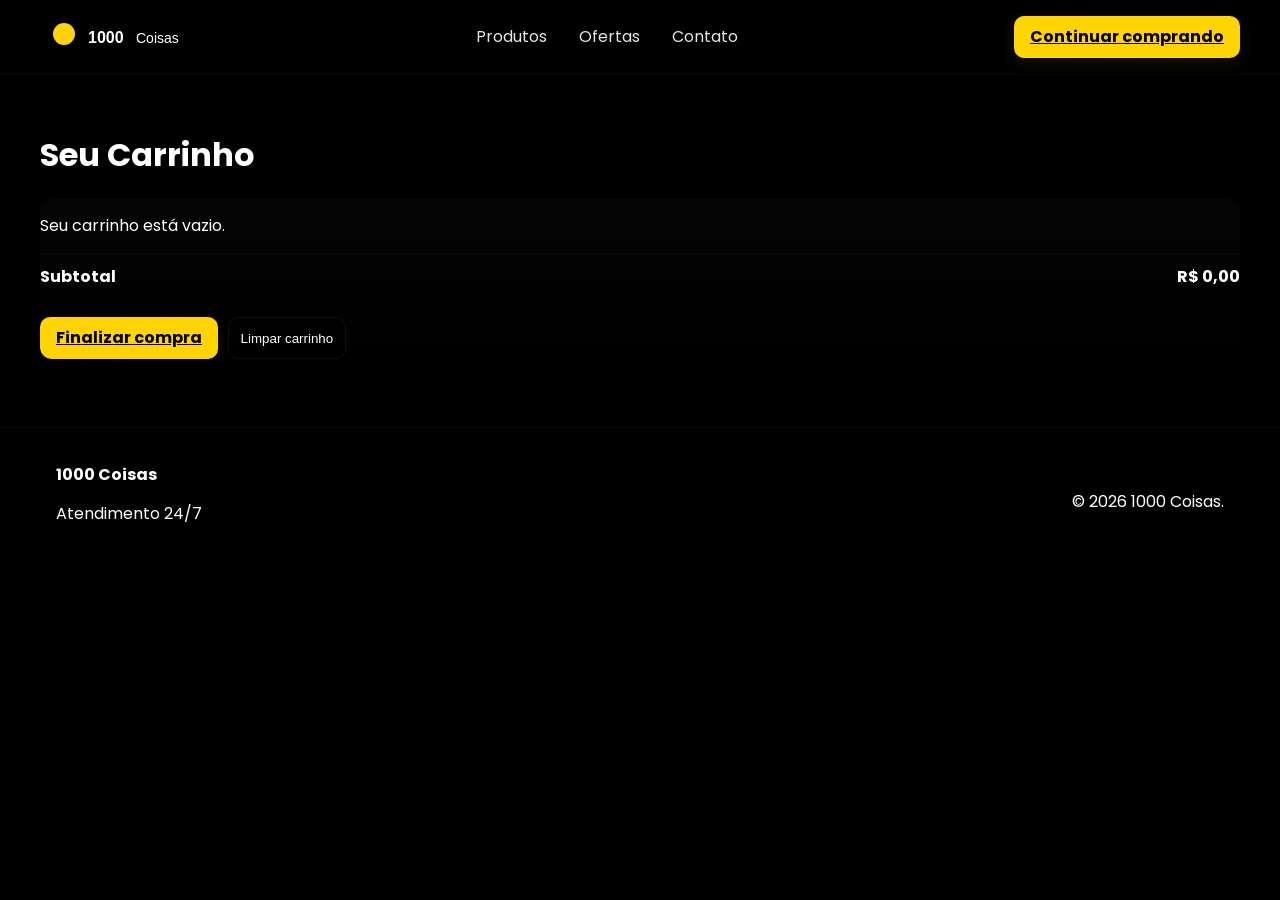
==== cart.html @ cf15cfad "Add static e-commerce site with cart, product, and checkout pages" ====
<!doctype html>
<html lang="pt-br">
  <head>
    <meta charset="utf-8" />
    <meta name="viewport" content="width=device-width,initial-scale=1" />
    <title>Carrinho — 1000 Coisas</title>
    <link href="https://fonts.googleapis.com/css2?family=Poppins:wght@300;400;600;700;800&display=swap" rel="stylesheet">
    <link rel="stylesheet" href="styles.css">
  </head>
  <body>
    <header class="site-header">
      <div class="container header-inner">
        <a class="logo" href="index.html">
          <img src="logo.svg" alt="1000 Coisas" />
        </a>
        <nav class="main-nav" aria-label="Navegação principal">
          <a href="index.html#produtos">Produtos</a>
          <a href="index.html#ofertas">Ofertas</a>
          <a href="index.html#contato">Contato</a>
        </nav>
        <div class="actions">
          <a class="btn-primary" href="index.html">Continuar comprando</a>
        </div>
      </div>
    </header>

    <main class="container section">
      <h1>Seu Carrinho</h1>
      <div class="card">
        <div id="cart-items" class="cart-items"></div>
        <div class="cart-totals">
          <div>Subtotal</div>
          <div id="cart-subtotal">R$ 0,00</div>
        </div>
        <div style="margin-top:1rem;display:flex;gap:.6rem">
          <a class="btn-primary" href="checkout.html">Finalizar compra</a>
          <button class="btn-outline" id="clear-cart-page">Limpar carrinho</button>
        </div>
      </div>
    </main>

    <footer class="site-footer">
      <div class="container footer-inner">
        <div><strong>1000 Coisas</strong><p>Atendimento 24/7</p></div>
        <div><p>© <span id="year4"></span> 1000 Coisas.</p></div>
      </div>
    </footer>

    <script src="script.js" defer></script>
    <script>
      document.addEventListener('DOMContentLoaded', ()=>{
        if(window.renderCartPage) window.renderCartPage();
      });
    </script>
  </body>
</html>
---- styles.css ----
:root{
  --bg:#000000;
  --surface:#0b0b0b;
  --muted:#121212;
  --text:#ffffff;
  --accent:#FFD400; /* amarelo */
  --accent-600:#f5c400;
  --danger:#FF3B30; /* vermelho */
  --glass: rgba(255,255,255,0.02);
  --card-shadow: 0 6px 18px rgba(0,0,0,0.6);
  --radius:12px;
}

*{box-sizing:border-box}
html,body{height:100%}
body{
  margin:0;
  font-family: 'Poppins', system-ui, -apple-system, 'Segoe UI', Roboto, 'Helvetica Neue', Arial;
  background:var(--bg);
  color:var(--text);
  -webkit-font-smoothing:antialiased;
  -moz-osx-font-smoothing:grayscale;
  line-height:1.4;
}

.container{max-width:1200px;margin:0 auto;padding:1rem}

.site-header{position:sticky;top:0;z-index:40;background:linear-gradient(180deg, rgba(0,0,0,0.6), rgba(0,0,0,0.3));backdrop-filter: blur(6px);border-bottom:1px solid rgba(255,255,255,0.03)}
.header-inner{display:flex;align-items:center;gap:1rem;justify-content:space-between;padding:0.75rem 0}
.logo img{height:44px}

.main-nav{display:flex;gap:1rem;align-items:center}
.main-nav a{color:var(--text);text-decoration:none;opacity:0.9;padding:0.5rem;border-radius:8px}
.main-nav a:hover{background:var(--glass)}

.actions{display:flex;align-items:center;gap:0.5rem}
.icon-btn{background:transparent;border:0;padding:8px;border-radius:10px;color:var(--text);display:inline-grid;place-items:center}
.icon-btn:hover{background:var(--glass)}
.cart{position:relative}
.cart-count{position:absolute;top:4px;right:2px;background:var(--accent);color:#000;font-weight:700;padding:2px 6px;border-radius:999px;font-size:12px}

.btn-primary{background:var(--accent);color:#000;padding:10px 16px;border-radius:10px;border:0;font-weight:700;cursor:pointer;box-shadow:0 6px 18px rgba(255,212,0,0.08);transition:transform .16s ease, box-shadow .16s ease}
.btn-primary:hover{transform:translateY(-3px);box-shadow:0 14px 30px rgba(255,212,0,0.12)}
.btn-primary:active{transform:translateY(-1px)}
.btn-ghost{color:var(--text);border:1px solid rgba(255,255,255,0.06);padding:10px 14px;border-radius:10px;text-decoration:none}
.btn-outline{background:transparent;border:1px solid rgba(255,255,255,0.06);color:var(--text);padding:8px 12px;border-radius:10px;cursor:pointer}

.hero{padding:3.25rem 0}
.hero-inner{display:grid;grid-template-columns:1fr 480px;gap:2rem;align-items:center}
.hero-copy h1{font-size:clamp(1.6rem,2.8vw,2.8rem);margin:0 0 0.6rem}
.lead{color:rgba(255,255,255,0.85);margin-bottom:1rem}
.hero-ctas{display:flex;gap:0.75rem}
.device-mock{width:100%;height:auto}

.section{padding:2.25rem 0}
.section-header h2{margin:0 0 .35rem}

.products-grid{display:grid;grid-template-columns:repeat(2,1fr);gap:1rem}
.card{background:linear-gradient(180deg, rgba(255,255,255,0.02), transparent);border-radius:var(--radius);overflow:hidden;box-shadow:var(--card-shadow);display:flex;flex-direction:column}
.card-media{position:relative;padding:1rem;display:flex;align-items:center;justify-content:center;height:160px}
.product-illustration{width:100%;height:100%;max-width:220px}
.badge{position:absolute;left:12px;top:12px;background:#222;color:var(--text);padding:6px 10px;border-radius:999px;font-weight:700;font-size:13px}
.badge.promo{background:var(--danger);color:#fff}
.badge.new{background:var(--accent);color:#000}

.card-body{padding:1rem;border-top:1px solid rgba(255,255,255,0.03)}
.card-body h3{margin:0 0 .6rem;font-size:1.05rem}
.price{font-weight:700;color:var(--text)}
.price-old{color:rgba(255,255,255,0.45);font-weight:400;margin-left:0.5rem;font-size:0.95rem;text-decoration:line-through}

.offers{background:linear-gradient(180deg, rgba(255,255,255,0.02), transparent);padding:2rem 0}
.offers-grid{display:flex;gap:1rem;margin-top:1rem}
.offer-card{background:var(--muted);Padding:1rem;border-radius:10px;flex:1;box-shadow:var(--card-shadow)}
.offer-badge{background:var(--danger);color:#fff;padding:8px 12px;border-radius:8px;font-weight:700;display:inline-block}

.contact-form{display:grid;gap:.75rem;max-width:560px}
.contact-form input,.contact-form textarea{background:#0a0a0a;border:1px solid rgba(255,255,255,0.04);padding:12px;border-radius:8px;color:var(--text)}

.site-footer{border-top:1px solid rgba(255,255,255,0.03);padding:1.25rem 0;margin-top:2rem}
.footer-inner{display:flex;justify-content:space-between;align-items:center}

/* Reveal animations */
.reveal{opacity:0;transform:translateY(18px) scale(.995);transition:opacity .7s cubic-bezier(.2,.9,.2,1),transform .7s cubic-bezier(.2,.9,.2,1)}
.reveal.visible{opacity:1;transform:none}

/* Checkout specific */
.checkout-grid{display:grid;grid-template-columns:1fr 420px;gap:1rem;margin-top:1rem}
.cart-summary .cart-items{display:flex;flex-direction:column;gap:0.75rem;max-height:420px;overflow:auto;padding:0.5rem}
.cart-item{display:flex;gap:0.75rem;align-items:center;padding:0.6rem;border-radius:8px;background:linear-gradient(180deg, rgba(255,255,255,0.01), transparent)}
.cart-item .meta{flex:1}
.cart-item h4{margin:0 0 6px;font-size:0.98rem}
.cart-item .qty{display:flex;gap:0.5rem;align-items:center}
.cart-item button{background:transparent;border:1px solid rgba(255,255,255,0.04);padding:6px;border-radius:8px;color:var(--text);cursor:pointer}
.cart-totals{display:flex;justify-content:space-between;padding:0.75rem 0;font-weight:700;border-top:1px solid rgba(255,255,255,0.03)}

.checkout-form label{display:block;margin-bottom:0.6rem}
.checkout-form input{width:100%;background:#0a0a0a;border:1px solid rgba(255,255,255,0.04);padding:10px;border-radius:8px;color:var(--text)}
.payment-method{display:flex;gap:0.8rem;border:0;padding:0;margin:0 0 1rem}
.form-actions{display:flex;gap:0.75rem;margin-top:1rem}
.order-result{margin-top:1rem;padding:0.8rem;border-radius:8px;background:rgba(255,255,255,0.02);display:none}
.order-result.show{display:block}

@media (max-width:900px){
  .hero-inner{grid-template-columns:1fr;}
  .products-grid{grid-template-columns:repeat(2,1fr)}
  .checkout-grid{grid-template-columns:1fr}
}
@media (max-width:600px){
  .main-nav{display:none}
  .products-grid{grid-template-columns:1fr}
  .header-inner{gap:.5rem}
  .container{padding:0.75rem}
  .hero{padding:2rem 0}
  .footer-inner{flex-direction:column;gap:.75rem}
}

/* subtle scroll indicator for large hero */
.hero:after{content:"";display:block;height:24px}
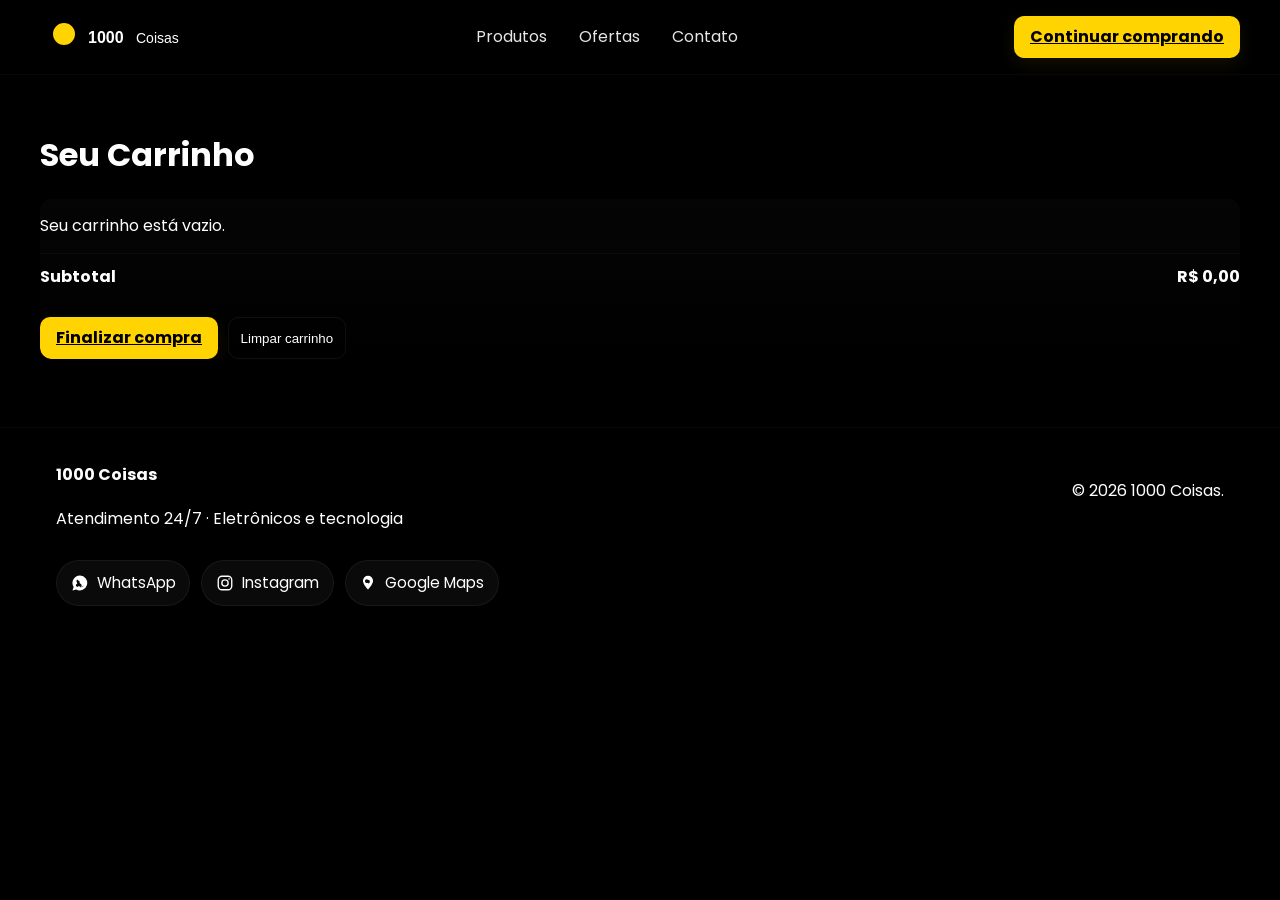
==== commit 7282873e: "Add social links to footer" ====
--- a/cart.html
+++ b/cart.html
@@ -41,8 +41,16 @@
 
     <footer class="site-footer">
       <div class="container footer-inner">
-        <div><strong>1000 Coisas</strong><p>Atendimento 24/7</p></div>
-        <div><p>© <span id="year4"></span> 1000 Coisas.</p></div>
+        <div class="footer-brand">
+          <strong>1000 Coisas</strong>
+          <p>Atendimento 24/7 · Eletrônicos e tecnologia</p>
+          <div class="footer-links">
+            <a class="social-link" href="https://wa.me/5511984942888?text=Gostaria%20de%20conhecer%20os%20produtos" target="_blank" rel="noreferrer"><span class="social-icon" aria-hidden="true"><svg viewBox="0 0 24 24" fill="currentColor"><path d="M12.04 2a9.96 9.96 0 0 0-8.54 15.2L2 22l4.88-1.28A9.97 9.97 0 1 0 12.04 2Zm5.13 13.66c-.07.2-.41.38-.84.54-.43.16-2.56 1.25-2.95 1.4-.39.15-.69.12-.98-.09-.29-.21-.98-.71-1.2-1.08-.22-.37-.46-.32-.8-.11-.34.21-1.42.66-1.71.8-.29.14-.58.16-.84-.03-.26-.19-.9-.85-1.15-1.59-.25-.74-.25-1.37.08-1.66.14-.12.33-.2.55-.3.22-.1.29-.16.43-.28.14-.12.19-.2.29-.36.1-.16.13-.28.2-.47.07-.19.03-.36-.02-.5-.05-.14-.48-1.25-.66-1.72-.88-.12-.08-.24-.12-.38-.12-.14 0-.29-.01-.43-.01-.14 0-.36.03-.57.16-.21.13-1.03.62-1.08 1.56-.04.94 1.03 2.04 1.19 2.18.16.14 1.74 2.47 4.08 3.34 2.34.87 2.34.58 2.76.54.42-.04 1.37-.56 1.56-1.1.19-.54.19-1 .13-1.1Z"/></svg></span><span class="social-label">WhatsApp</span></a>
+            <a class="social-link" href="https://www.instagram.com/1000coisaseletronicos?igsh=eDI0bGVpNHRjeHZz" target="_blank" rel="noreferrer"><span class="social-icon" aria-hidden="true"><svg viewBox="0 0 24 24" fill="none"><rect x="3" y="3" width="18" height="18" rx="5" stroke="currentColor" stroke-width="1.8"/><circle cx="12" cy="12" r="4.2" stroke="currentColor" stroke-width="1.8"/><circle cx="17.4" cy="6.6" r="1.1" fill="currentColor"/></svg></span><span class="social-label">Instagram</span></a>
+            <a class="social-link" href="https://www.google.com/maps/search/?api=1&query=Pra%C3%A7a%20Bacharel%20Fernando%20Braga%20Pereira%20Da%20Rocha%2C%20390%20Jardim%20Miriam%20S%C3%A3o%20Paulo%20-%20SP%2004417-090%20Brasil" target="_blank" rel="noreferrer"><span class="social-icon" aria-hidden="true"><svg viewBox="0 0 24 24" fill="currentColor"><path d="M12 2.25a6.75 6.75 0 0 0-6.75 6.75c0 4.41 5.48 10.39 6.24 11.2a.75.75 0 0 0 1.02 0c.76-.81 6.24-6.79 6.24-11.2A6.75 6.75 0 0 0 12 2.25Zm0 9.25A2.5 2.5 0 1 1 12 7.5a2.5 2.5 0 0 1 0 5Z"/></svg></span><span class="social-label">Google Maps</span></a>
+          </div>
+        </div>
+        <div class="footer-copy"><p>© <span id="year4"></span> 1000 Coisas.</p></div>
       </div>
     </footer>
 
--- a/styles.css
+++ b/styles.css
@@ -59,6 +59,7 @@
 .card{background:linear-gradient(180deg, rgba(255,255,255,0.02), transparent);border-radius:var(--radius);overflow:hidden;box-shadow:var(--card-shadow);display:flex;flex-direction:column}
 .card-media{position:relative;padding:1rem;display:flex;align-items:center;justify-content:center;height:160px}
 .product-illustration{width:100%;height:100%;max-width:220px}
+.product-image{object-fit:cover;border-radius:12px;max-width:none}
 .badge{position:absolute;left:12px;top:12px;background:#222;color:var(--text);padding:6px 10px;border-radius:999px;font-weight:700;font-size:13px}
 .badge.promo{background:var(--danger);color:#fff}
 .badge.new{background:var(--accent);color:#000}
@@ -67,6 +68,14 @@
 .card-body h3{margin:0 0 .6rem;font-size:1.05rem}
 .price{font-weight:700;color:var(--text)}
 .price-old{color:rgba(255,255,255,0.45);font-weight:400;margin-left:0.5rem;font-size:0.95rem;text-decoration:line-through}
+
+.product-media{padding:1rem;min-height:280px}
+.product-gallery{display:flex;flex-direction:column;gap:0.75rem;width:100%}
+.product-gallery-main{width:100%;height:260px;object-fit:cover;border-radius:12px;display:block}
+.product-gallery-thumbs{display:grid;grid-template-columns:repeat(3,1fr);gap:0.6rem}
+.gallery-thumb{background:transparent;border:2px solid transparent;padding:0;border-radius:10px;overflow:hidden;cursor:pointer;display:block}
+.gallery-thumb.active{border-color:var(--accent)}
+.gallery-thumb img{width:100%;height:64px;object-fit:cover;display:block}
 
 .offers{background:linear-gradient(180deg, rgba(255,255,255,0.02), transparent);padding:2rem 0}
 .offers-grid{display:flex;gap:1rem;margin-top:1rem}
@@ -77,7 +86,15 @@
 .contact-form input,.contact-form textarea{background:#0a0a0a;border:1px solid rgba(255,255,255,0.04);padding:12px;border-radius:8px;color:var(--text)}
 
 .site-footer{border-top:1px solid rgba(255,255,255,0.03);padding:1.25rem 0;margin-top:2rem}
-.footer-inner{display:flex;justify-content:space-between;align-items:center}
+.footer-inner{display:flex;justify-content:space-between;align-items:flex-start;gap:1rem;flex-wrap:wrap}
+.footer-brand{display:flex;flex-direction:column;gap:0.35rem}
+.footer-links{display:flex;flex-wrap:wrap;gap:0.7rem;margin-top:0.5rem}
+.social-link{display:inline-flex;align-items:center;gap:0.5rem;padding:0.7rem 0.85rem;border-radius:999px;background:rgba(255,255,255,0.04);color:var(--text);text-decoration:none;border:1px solid rgba(255,255,255,0.06);transition:transform .16s ease, background .16s ease}
+.social-link:hover{transform:translateY(-2px);background:rgba(255,255,255,0.08)}
+.social-icon{width:18px;height:18px;display:inline-flex;align-items:center;justify-content:center;flex-shrink:0}
+.social-icon svg{width:100%;height:100%}
+.social-label{font-size:0.95rem}
+.footer-copy{display:flex;align-items:center}
 
 /* Reveal animations */
 .reveal{opacity:0;transform:translateY(18px) scale(.995);transition:opacity .7s cubic-bezier(.2,.9,.2,1),transform .7s cubic-bezier(.2,.9,.2,1)}
@@ -111,6 +128,8 @@
   .header-inner{gap:.5rem}
   .container{padding:0.75rem}
   .hero{padding:2rem 0}
+  .product-gallery-main{height:220px}
+  .product-gallery-thumbs{grid-template-columns:repeat(3,1fr)}
   .footer-inner{flex-direction:column;gap:.75rem}
 }
 
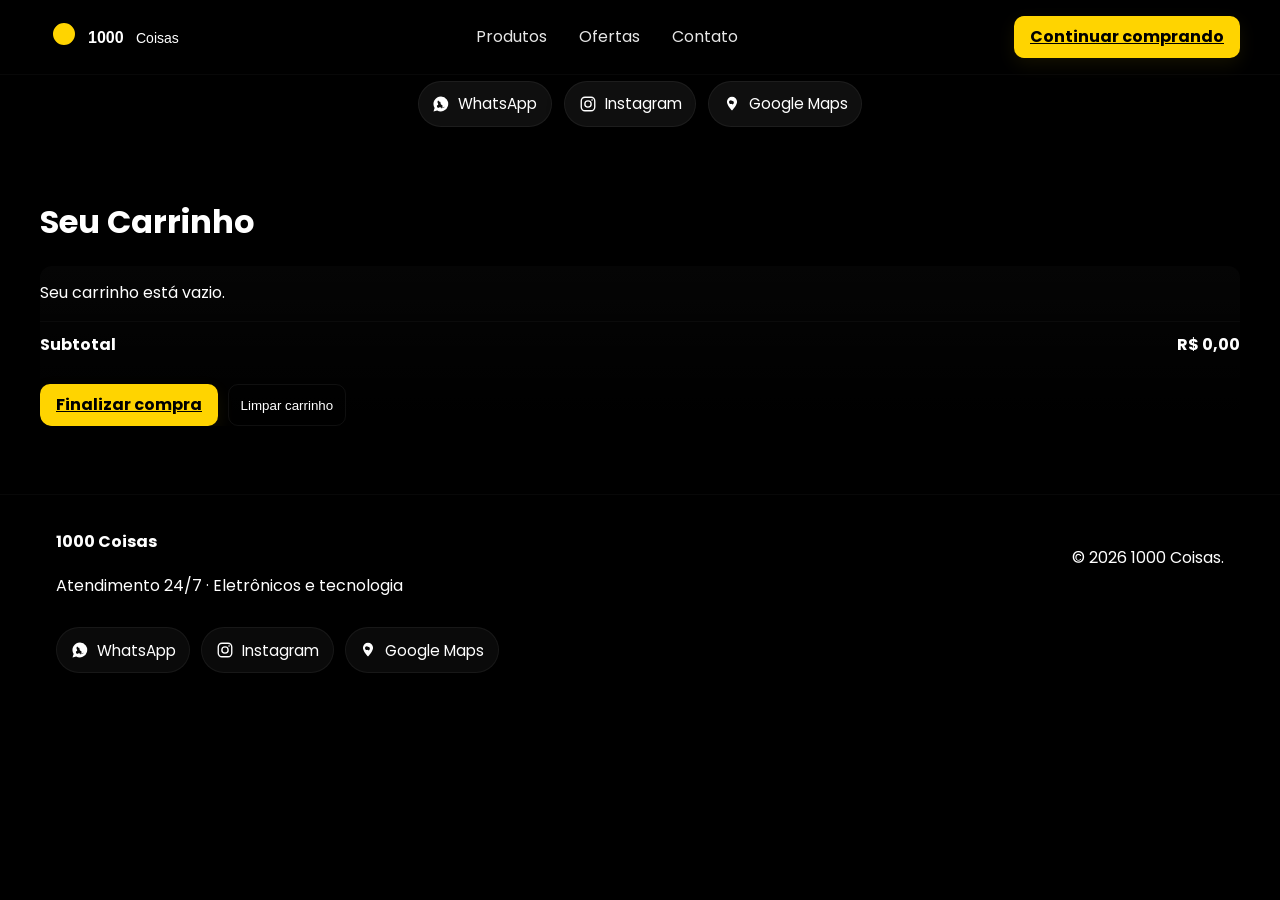
==== commit 62dde4a6: "Add top contact bar" ====
--- a/cart.html
+++ b/cart.html
@@ -23,6 +23,12 @@
         </div>
       </div>
     </header>
+
+    <div class="container top-contact-strip" aria-label="Contatos rápidos">
+      <a class="social-link" href="https://wa.me/5511984942888?text=Gostaria%20de%20conhecer%20os%20produtos" target="_blank" rel="noreferrer"><span class="social-icon" aria-hidden="true"><svg viewBox="0 0 24 24" fill="currentColor"><path d="M12.04 2a9.96 9.96 0 0 0-8.54 15.2L2 22l4.88-1.28A9.97 9.97 0 1 0 12.04 2Zm5.13 13.66c-.07.2-.41.38-.84.54-.43.16-2.56 1.25-2.95 1.4-.39.15-.69.12-.98-.09-.29-.21-.98-.71-1.2-1.08-.22-.37-.46-.32-.8-.11-.34.21-1.42.66-1.71.8-.29.14-.58.16-.84-.03-.26-.19-.9-.85-1.15-1.59-.25-.74-.25-1.37.08-1.66.14-.12.33-.2.55-.3.22-.1.29-.16.43-.28.14-.12.19-.2.29-.36.1-.16.13-.28.2-.47.07-.19.03-.36-.02-.5-.05-.14-.48-1.25-.66-1.72-.88-.12-.08-.24-.12-.38-.12-.14 0-.29-.01-.43-.01-.14 0-.36.03-.57.16-.21.13-1.03.62-1.08 1.56-.04.94 1.03 2.04 1.19 2.18.16.14 1.74 2.47 4.08 3.34 2.34.87 2.34.58 2.76.54.42-.04 1.37-.56 1.56-1.1.19-.54.19-1 .13-1.1Z"/></svg></span><span class="social-label">WhatsApp</span></a>
+      <a class="social-link" href="https://www.instagram.com/1000coisaseletronicos?igsh=eDI0bGVpNHRjeHZz" target="_blank" rel="noreferrer"><span class="social-icon" aria-hidden="true"><svg viewBox="0 0 24 24" fill="none"><rect x="3" y="3" width="18" height="18" rx="5" stroke="currentColor" stroke-width="1.8"/><circle cx="12" cy="12" r="4.2" stroke="currentColor" stroke-width="1.8"/><circle cx="17.4" cy="6.6" r="1.1" fill="currentColor"/></svg></span><span class="social-label">Instagram</span></a>
+      <a class="social-link" href="https://www.google.com/maps/search/?api=1&query=Pra%C3%A7a%20Bacharel%20Fernando%20Braga%20Pereira%20Da%20Rocha%2C%20390%20Jardim%20Miriam%20S%C3%A3o%20Paulo%20-%20SP%2004417-090%20Brasil" target="_blank" rel="noreferrer"><span class="social-icon" aria-hidden="true"><svg viewBox="0 0 24 24" fill="currentColor"><path d="M12 2.25a6.75 6.75 0 0 0-6.75 6.75c0 4.41 5.48 10.39 6.24 11.2a.75.75 0 0 0 1.02 0c.76-.81 6.24-6.79 6.24-11.2A6.75 6.75 0 0 0 12 2.25Zm0 9.25A2.5 2.5 0 1 1 12 7.5a2.5 2.5 0 0 1 0 5Z"/></svg></span><span class="social-label">Google Maps</span></a>
+    </div>
 
     <main class="container section">
       <h1>Seu Carrinho</h1>
--- a/styles.css
+++ b/styles.css
@@ -89,6 +89,8 @@
 .footer-inner{display:flex;justify-content:space-between;align-items:flex-start;gap:1rem;flex-wrap:wrap}
 .footer-brand{display:flex;flex-direction:column;gap:0.35rem}
 .footer-links{display:flex;flex-wrap:wrap;gap:0.7rem;margin-top:0.5rem}
+.top-contact-strip{display:flex;justify-content:center;flex-wrap:wrap;gap:0.75rem;padding:0.35rem 0 1rem}
+.top-contact-strip .social-link{background:rgba(255,255,255,0.06);box-shadow:0 6px 18px rgba(0,0,0,0.25)}
 .social-link{display:inline-flex;align-items:center;gap:0.5rem;padding:0.7rem 0.85rem;border-radius:999px;background:rgba(255,255,255,0.04);color:var(--text);text-decoration:none;border:1px solid rgba(255,255,255,0.06);transition:transform .16s ease, background .16s ease}
 .social-link:hover{transform:translateY(-2px);background:rgba(255,255,255,0.08)}
 .social-icon{width:18px;height:18px;display:inline-flex;align-items:center;justify-content:center;flex-shrink:0}
